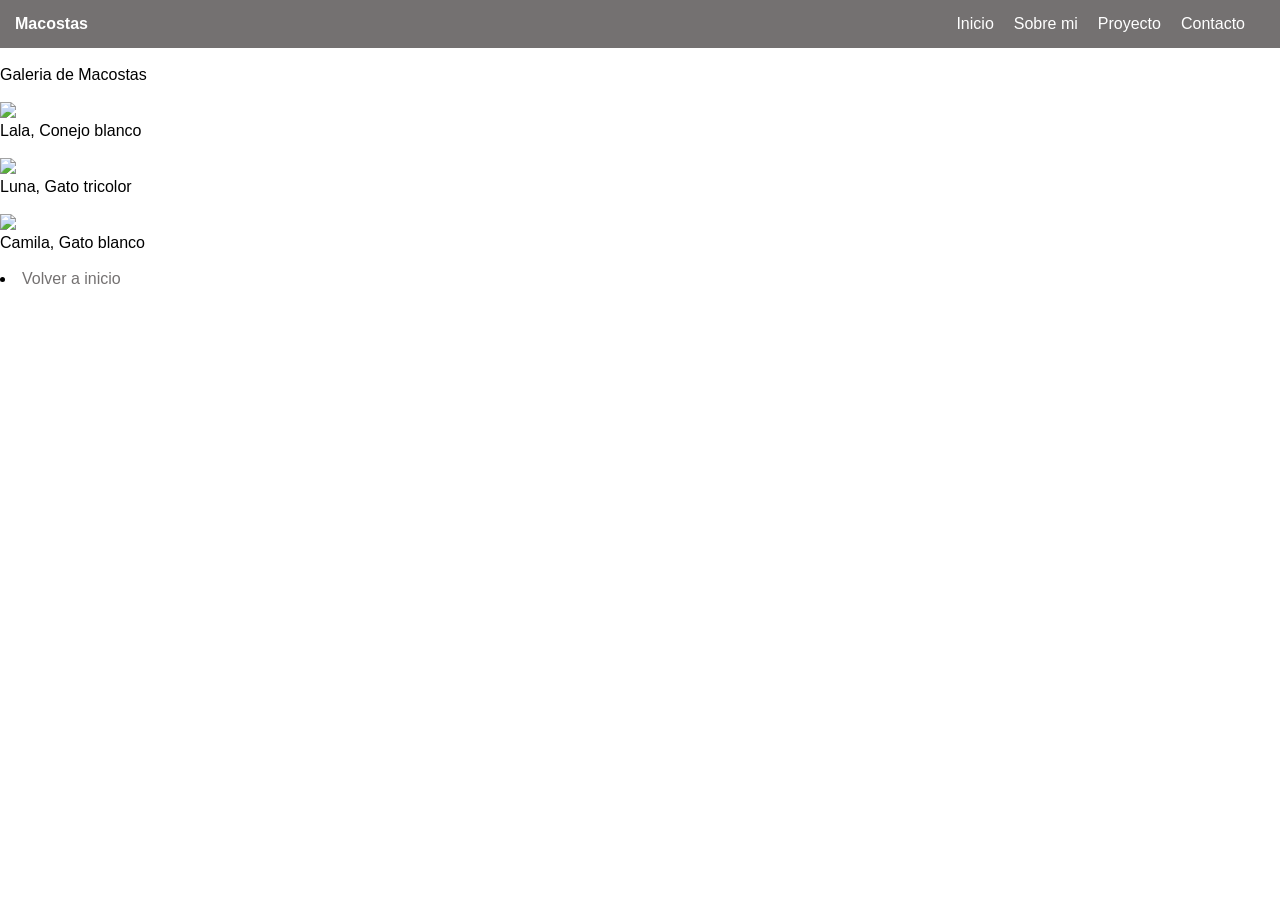
==== mascotas.html @ 254ca8b9 "portafolio" ====
<!DOCTYPE html>
<html lang="es">

<meta name="viewport" content="width=device-width, initial-scale=1.0">
<meta charset="UTF-8">
<meta name="description" content="Portafolio">
<title>Mis Mascotas</title>
<link rel="Stylesheet" href="Style/style.css">

<header>
    <h1>Macostas</h1>
    <nav>
        <ul>
            <li><a href="#">Inicio</a></li>
            <li><a href="#">Sobre mi</a></li>
            <li><a href="#">Proyecto</a></li>
            <li><a href="#">Contacto</a></li>
        </ul>
    </nav>
</header>
<br>

<body>
    <section>Galeria de Macostas</section>
    <br>

    <img src="https://encrypted-tbn0.gstatic.com/images?q=tbn:ANd9GcQDhnu2ELwG6-2Ku27RPC4q9vXKyosz1qSfww&s"
        img="https://encrypted-tbn0.gstatic.com/images?q=tbn:ANd9GcQDhnu2ELwG6-2Ku27RPC4q9vXKyosz1qSfww&s" width="300">
    <article>Lala, Conejo blanco</article>
    <br>
    <img src="https://assets.petscare.com/media/original_images/calico-cat-rosemary-plant-windowsill-50723.webp"
        img="https://assets.petscare.com/media/original_images/calico-cat-rosemary-plant-windowsill-50723.webp"
        img="https://assets.petscare.com/media/original_images/calico-cat-rosemary-plant-windowsill-50723.webp"
        width="300">
    <article>Luna, Gato tricolor</article>
    <br>
    <img src="https://encrypted-tbn0.gstatic.com/images?q=tbn:ANd9GcRk7RMcvLMq_yi9JrXUHVDjliV2ZMiMYJtg3A&s"
        img="https://encrypted-tbn0.gstatic.com/images?q=tbn:ANd9GcRk7RMcvLMq_yi9JrXUHVDjliV2ZMiMYJtg3A&s" width="300">
    <article>Camila, Gato blanco</article>
    <br>
    <a>
        <li><a href="index.html">Volver a inicio</a></li>
    </a>
</body>



</html>
---- Style/style.css ----
/* Aplicación de estilos (styles.css):
Aplica una tipografía legible y colores de fondo/texto que diferencien las secciones.
Usa display, margin y padding para organizar los elementos con el modelo de caja.
Agrega un hover a los enlaces para que cambien de color al pasar el mouse.
Opcional: incluye una sombra en las imágenes y un borde redondeado.
El límite es tu imaginación, si deseas agregar una nueva sección, un nuevo estilo, no hay ningún problema. */


* {
    margin: 0;
    padding: 0;
    font-family: Arial, sans-serif;
    font-size: 16px;
}

body {
    margin: 0;
    font-family: Arial, sans-serif;
}

header {
    background-color: #747171;
    color: #333;
    padding: 15px;
    display: flex;
    justify-content: space-between;
    align-items: center;
}

nav ul {
    list-style: none;
    display: flex;
}

nav li {
    display: inline;
    margin-right: 20px;
}

a {
    text-decoration: none;
    color: #747171;
}

nav a {
    text-decoration: none;
    color: #fff;
    font-size: 16px;
}

nav a:hover {
    text-decoration: underline;
}

h1 {
    color: #fff;
    margin: 0;
}

p {
    font-family: Arial, sans-serif;
    font-size: 16px;
}

nav {
    font-family: Arial, sans-serif;
    font-size: 24px;
}

section {
    font-family: Arial, sans-serif;
    font-size: 16px;
}
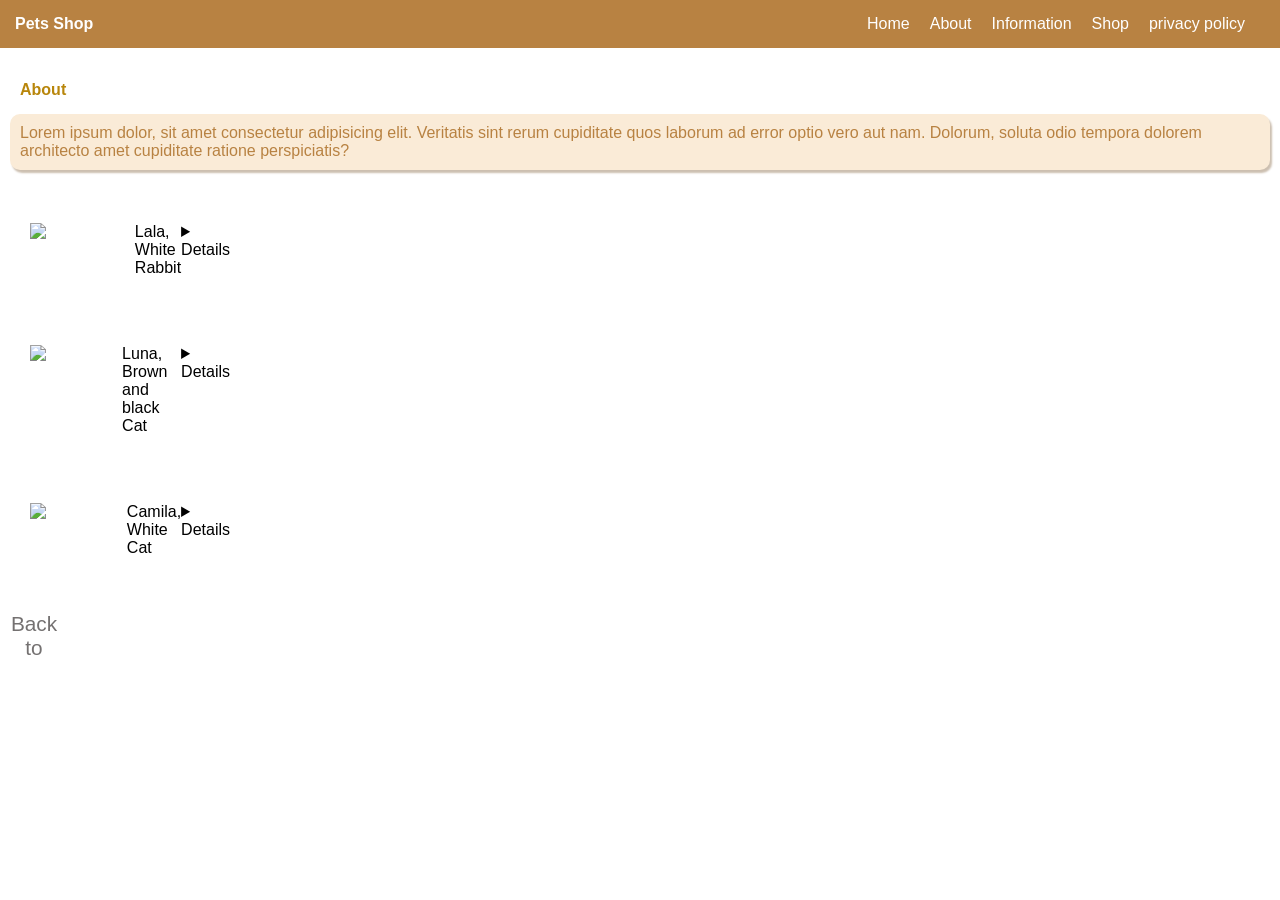
==== commit a926ac13: "portafolio" ====
--- a/mascotas.html
+++ b/mascotas.html
@@ -3,43 +3,70 @@
 
 <meta name="viewport" content="width=device-width, initial-scale=1.0">
 <meta charset="UTF-8">
-<meta name="description" content="Portafolio">
-<title>Mis Mascotas</title>
+<meta name="description" content="Pet supplies">
+<title>Pets Shop</title>
 <link rel="Stylesheet" href="Style/style.css">
 
 <header>
-    <h1>Macostas</h1>
+    <h1>Pets Shop</h1>
     <nav>
         <ul>
-            <li><a href="#">Inicio</a></li>
-            <li><a href="#">Sobre mi</a></li>
-            <li><a href="#">Proyecto</a></li>
-            <li><a href="#">Contacto</a></li>
+            <li><a href="#">Home</a></li>
+            <li><a href="#">About</a></li>
+            <li><a href="#">Information</a></li>
+            <li><a href="#">Shop</a></li>
+            <li><a href="#">privacy policy</a></li>
         </ul>
     </nav>
 </header>
 <br>
 
 <body>
-    <section>Galeria de Macostas</section>
+    <h2>About</h2>
+    <p>Lorem ipsum dolor, sit amet consectetur adipisicing elit. Veritatis sint rerum cupiditate quos laborum ad
+        error optio vero aut nam. Dolorum, soluta odio tempora dolorem architecto amet cupiditate ratione perspiciatis?
+    </p>
     <br>
-
+    <div class="photo">
     <img src="https://encrypted-tbn0.gstatic.com/images?q=tbn:ANd9GcQDhnu2ELwG6-2Ku27RPC4q9vXKyosz1qSfww&s"
         img="https://encrypted-tbn0.gstatic.com/images?q=tbn:ANd9GcQDhnu2ELwG6-2Ku27RPC4q9vXKyosz1qSfww&s" width="300">
-    <article>Lala, Conejo blanco</article>
+    <article>Lala, White Rabbit</article>
+    <details>Lorem ipsum dolor sit amet, consectetur adipisicing elit. Id voluptatem doloremque odit dolores modi, ex error
+        veniam quidem omnis cupiditate, impedit aliquam mollitia quisquam consequatur quas ratione dolor expedita ipsam.
+    </details>
+    </div>
     <br>
+    <div class="photo">
     <img src="https://assets.petscare.com/media/original_images/calico-cat-rosemary-plant-windowsill-50723.webp"
         img="https://assets.petscare.com/media/original_images/calico-cat-rosemary-plant-windowsill-50723.webp"
         img="https://assets.petscare.com/media/original_images/calico-cat-rosemary-plant-windowsill-50723.webp"
         width="300">
-    <article>Luna, Gato tricolor</article>
+    <article>Luna, Brown and black Cat</article>
+    <details>Lorem ipsum dolor sit amet, consectetur adipisicing elit. Id voluptatem doloremque odit dolores modi, ex error
+        veniam quidem omnis cupiditate, impedit aliquam mollitia quisquam consequatur quas ratione dolor expedita ipsam.
+    </details>
+    </div>
     <br>
+    <div class="photo">
     <img src="https://encrypted-tbn0.gstatic.com/images?q=tbn:ANd9GcRk7RMcvLMq_yi9JrXUHVDjliV2ZMiMYJtg3A&s"
         img="https://encrypted-tbn0.gstatic.com/images?q=tbn:ANd9GcRk7RMcvLMq_yi9JrXUHVDjliV2ZMiMYJtg3A&s" width="300">
-    <article>Camila, Gato blanco</article>
+    <article>Camila, White Cat</article>
+    <details>Lorem ipsum dolor sit amet, consectetur adipisicing elit. Id voluptatem doloremque odit dolores modi, ex error
+        veniam quidem omnis cupiditate, impedit aliquam mollitia quisquam consequatur quas ratione dolor expedita ipsam.
+    </details>
+    </div>
     <br>
     <a>
-        <li><a href="index.html">Volver a inicio</a></li>
+        <button>
+            <div class="text">
+            <a href="index.html">Back to home</a>
+            <span>Back</span>
+            <span>to</span>
+            <span>Home</span>
+            </div>
+
+            
+        </button>
     </a>
 </body>
 
--- a/Style/style.css
+++ b/Style/style.css
@@ -1,11 +1,3 @@
-/* Aplicación de estilos (styles.css):
-Aplica una tipografía legible y colores de fondo/texto que diferencien las secciones.
-Usa display, margin y padding para organizar los elementos con el modelo de caja.
-Agrega un hover a los enlaces para que cambien de color al pasar el mouse.
-Opcional: incluye una sombra en las imágenes y un borde redondeado.
-El límite es tu imaginación, si deseas agregar una nueva sección, un nuevo estilo, no hay ningún problema. */
-
-
 * {
     margin: 0;
     padding: 0;
@@ -19,7 +11,7 @@
 }
 
 header {
-    background-color: #747171;
+    background-color: rgb(184, 130, 66);
     color: #333;
     padding: 15px;
     display: flex;
@@ -57,9 +49,29 @@
     margin: 0;
 }
 
+h2 {
+    color: darkgoldenrod;
+    margin: 15px 20px;
+}
+
 p {
-    font-family: Arial, sans-serif;
-    font-size: 16px;
+    color: rgb(184, 130, 66);
+    background-color: antiquewhite;
+    padding: 10px;
+    margin: 10px;
+    text-decoration: none;
+    border-radius: 10px;
+    box-shadow: 2px 3px 2px rgb(204, 191, 176);
+    display: block;
+    width: auto;
+    text-align: left;
+}
+
+.card {
+    width: 300px;
+    border: 2px solid gray;
+    margin: 25px 15px 25px 15px;
+    padding: 30px;
 }
 
 nav {
@@ -70,4 +82,104 @@
 section {
     font-family: Arial, sans-serif;
     font-size: 16px;
+}
+
+button {
+    width: 140px;
+    height: 56px;
+    overflow: hidden;
+    border: none;
+    color: #fff;
+    background: none;
+    position: relative;
+    padding-bottom: 2em;
+    cursor: pointer;
+}
+
+button>div,
+button>svg {
+    position: absolute;
+    width: 100%;
+    height: 100%;
+    display: flex;
+}
+
+button:before {
+    content: "";
+    position: absolute;
+    height: 2px;
+    bottom: 0;
+    left: 0;
+    width: 100%;
+    transform: scaleX(0);
+    transform-origin: bottom right;
+    background: currentColor;
+    transition: transform 0.25s ease-out;
+}
+
+button:hover:before {
+    transform: scaleX(1);
+    transform-origin: bottom left;
+}
+
+button .clone>*,
+button .text>* {
+    opacity: 1;
+    font-size: 1.3rem;
+    transition: 0.2s;
+    margin-left: 4px;
+}
+
+button .clone>* {
+    transform: translateY(60px);
+}
+
+button:hover .clone>* {
+    opacity: 1;
+    transform: translateY(0px);
+    transition: all 0.2s cubic-bezier(0.215, 0.61, 0.355, 1) 0s;
+}
+
+button:hover .text>* {
+    opacity: 1;
+    transform: translateY(-60px);
+    transition: all 0.2s cubic-bezier(0.215, 0.61, 0.355, 1) 0s;
+}
+
+button:hover .clone> :nth-child(1) {
+    transition-delay: 0.15s;
+}
+
+button:hover .clone> :nth-child(2) {
+    transition-delay: 0.2s;
+}
+
+button:hover .clone> :nth-child(3) {
+    transition-delay: 0.25s;
+}
+
+button:hover .clone> :nth-child(4) {
+    transition-delay: 0.3s;
+}
+
+/* icon style and hover */
+button svg {
+    width: 20px;
+    right: 0;
+    top: 50%;
+    transform: translateY(-50%) rotate(-50deg);
+    transition: 0.2s ease-out;
+}
+
+button:hover svg {
+    transform: translateY(-50%) rotate(-90deg);
+}
+
+.photo {
+    width: 200px;
+    margin: 15px 20px 15px 20px;
+    padding: 10px;
+    border: rgb(184, 130, 66);
+    display: flex;
+    border: ;
 }
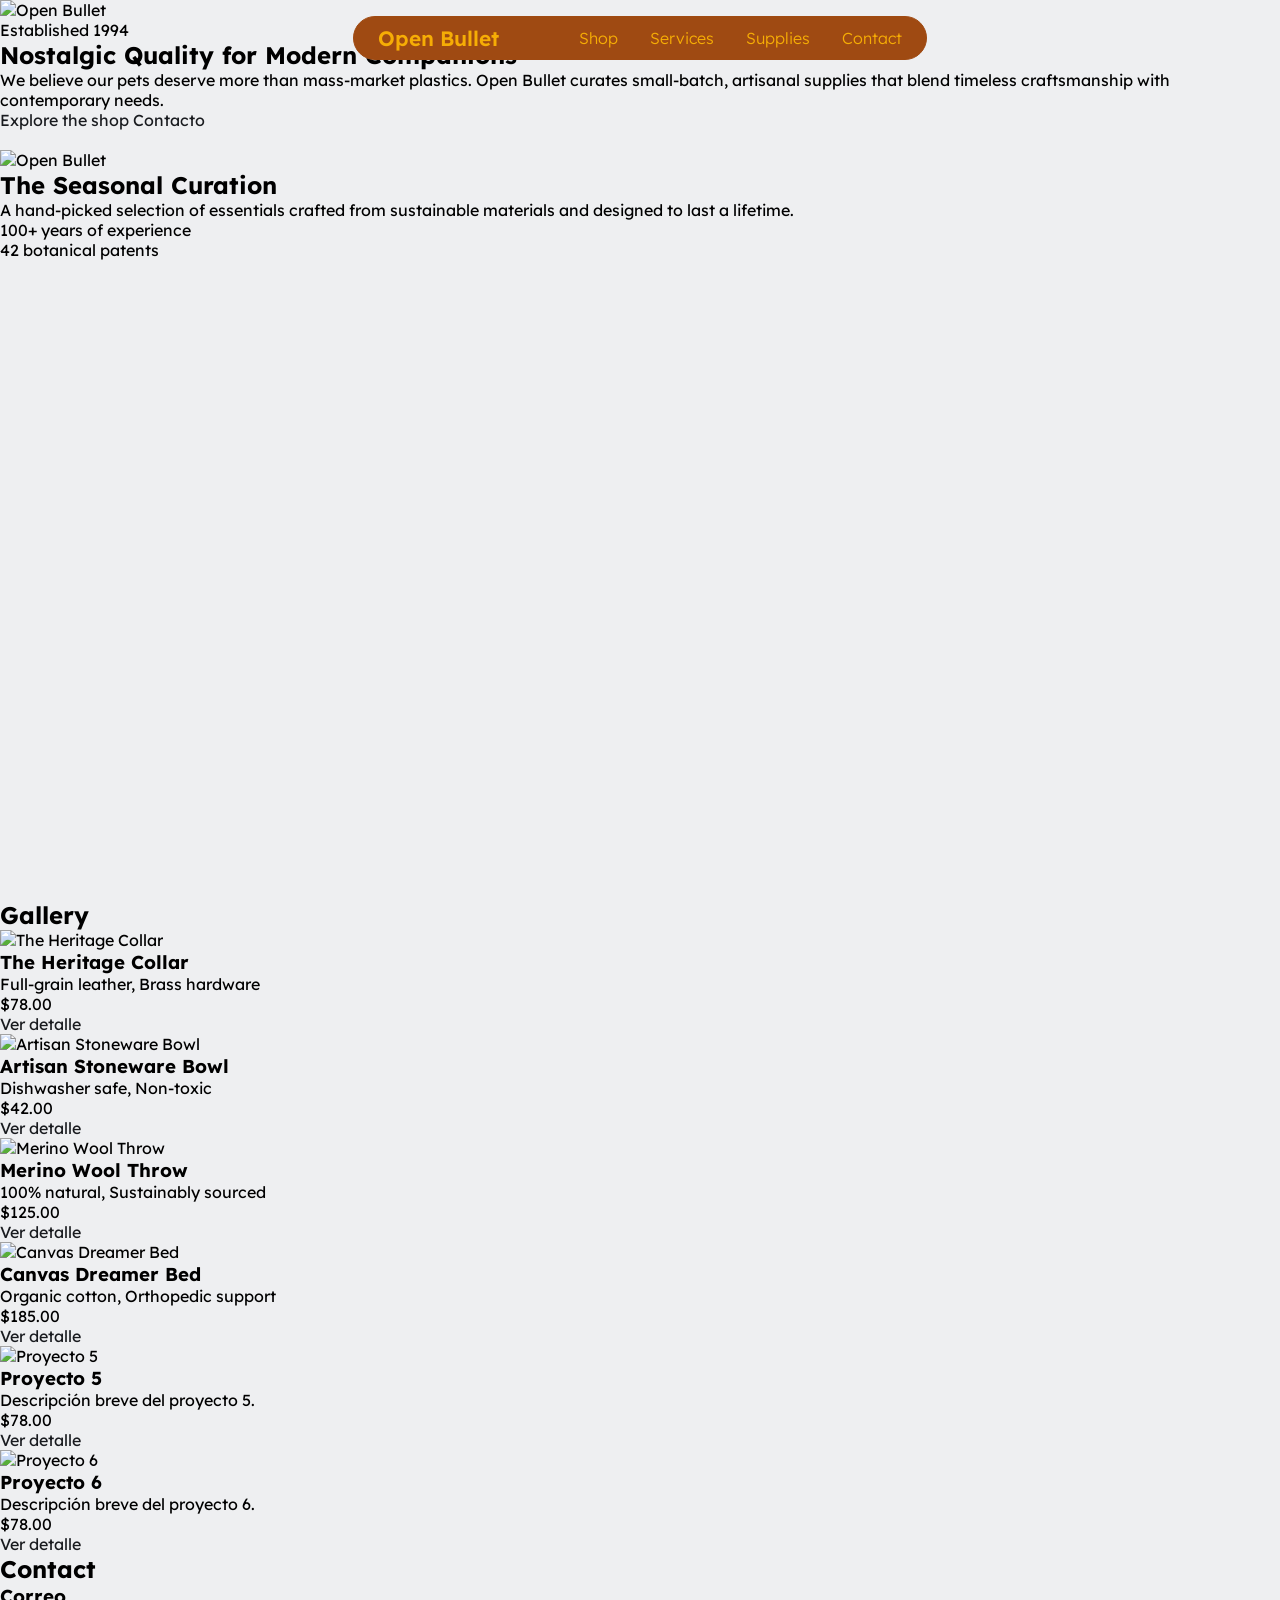
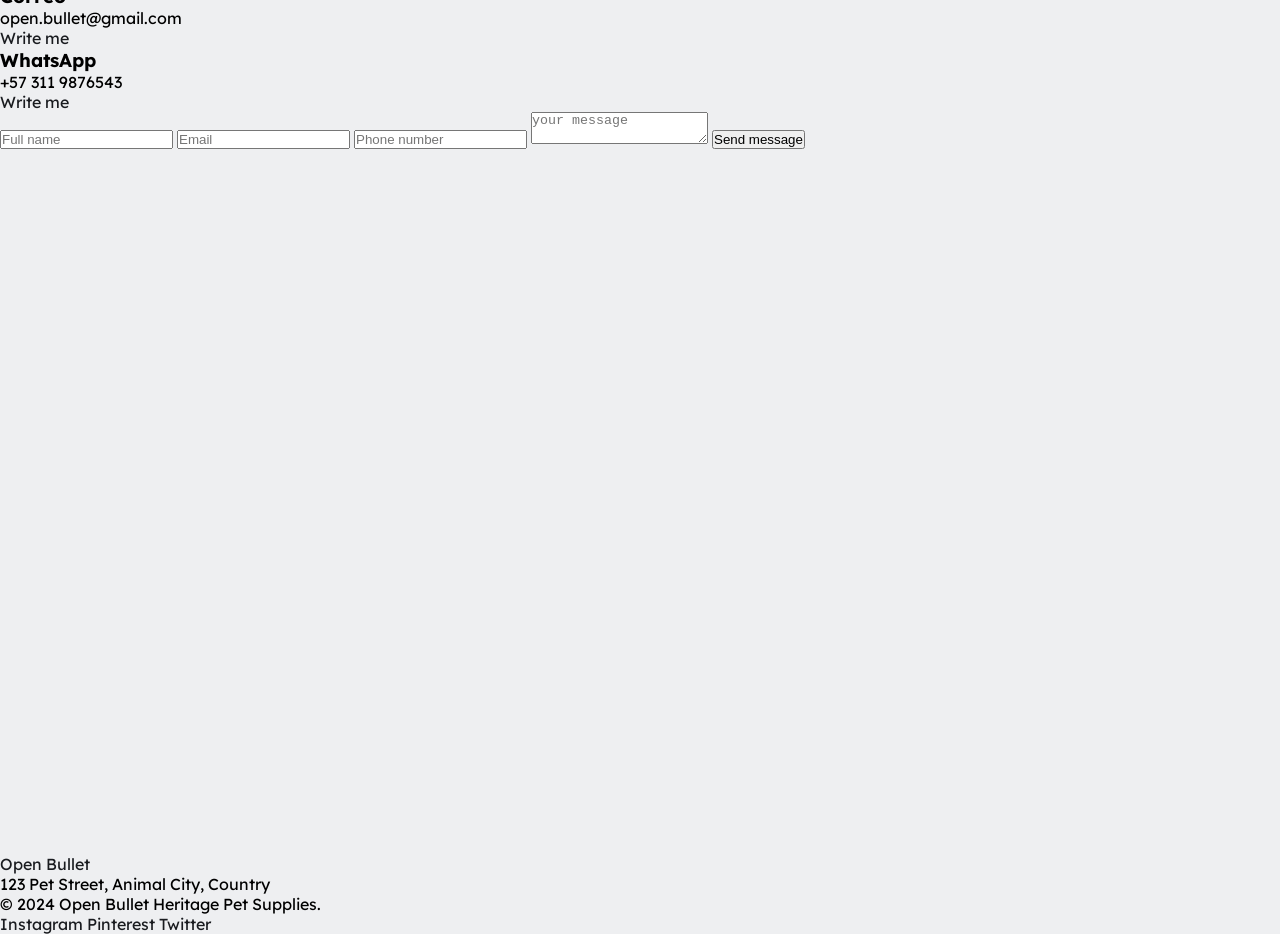
==== commit 8a7ef2e7: "portafolio" ====
--- a/mascotas.html
+++ b/mascotas.html
@@ -1,75 +1,232 @@
+<!--TAREA: Creación de la página de mascotas-->
+
 <!DOCTYPE html>
-<html lang="es">
-
-<meta name="viewport" content="width=device-width, initial-scale=1.0">
-<meta charset="UTF-8">
-<meta name="description" content="Pet supplies">
-<title>Pets Shop</title>
-<link rel="Stylesheet" href="Style/style.css">
-
-<header>
-    <h1>Pets Shop</h1>
-    <nav>
-        <ul>
-            <li><a href="#">Home</a></li>
-            <li><a href="#">About</a></li>
-            <li><a href="#">Information</a></li>
-            <li><a href="#">Shop</a></li>
-            <li><a href="#">privacy policy</a></li>
+<html lang="en">
+
+<head>
+    <meta charset="UTF-8">
+    <meta http-equiv="X-UA-Compatible" content="IE=edge">
+    <meta name="viewport" content="width=device-width, initial-scale=1.0">
+    <meta name="author" content="Open Bullet">
+    <meta name="description" content="Open Bullet | Pet Supplies">
+
+    <link rel="preconnect" href="https://fonts.googleapis.com">
+    <link rel="preconnect" href="https://fonts.gstatic.com" crossorigin>
+    <link href="https://fonts.googleapis.com/css2?family=Lexend+Deca:wght@100..900&display=swap" rel="stylesheet">
+
+    <link href="https://cdn.jsdelivr.net/npm/remixicon@4.9.0/fonts/remixicon.css" rel="stylesheet" />
+
+    <link rel="stylesheet" href="Style/mascotas.css">
+
+    <!-- Titulo de la página del la pagina de mascotas -->
+
+    <title>Open Bullet</title>
+    <link rel="icon" type="image/png" href="img/Mujerconperro.png">
+</head>
+
+<!-- Menu de navegación de mascotas -->
+
+<body>
+
+    <header class="header">
+        <a href="/" class="logo">Open Bullet</a>
+
+        <ul class="nav-links">
+            <li><a href="#shop">Shop</a></li>
+            <li><a href="#services">Services</a></li>
+            <li><a href="#supplies">Supplies</a></li>
+            <li><a href="#contact">Contact</a></li>
         </ul>
-    </nav>
-</header>
-<br>
-
-<body>
-    <h2>About</h2>
-    <p>Lorem ipsum dolor, sit amet consectetur adipisicing elit. Veritatis sint rerum cupiditate quos laborum ad
-        error optio vero aut nam. Dolorum, soluta odio tempora dolorem architecto amet cupiditate ratione perspiciatis?
-    </p>
-    <br>
-    <div class="photo">
-    <img src="https://encrypted-tbn0.gstatic.com/images?q=tbn:ANd9GcQDhnu2ELwG6-2Ku27RPC4q9vXKyosz1qSfww&s"
-        img="https://encrypted-tbn0.gstatic.com/images?q=tbn:ANd9GcQDhnu2ELwG6-2Ku27RPC4q9vXKyosz1qSfww&s" width="300">
-    <article>Lala, White Rabbit</article>
-    <details>Lorem ipsum dolor sit amet, consectetur adipisicing elit. Id voluptatem doloremque odit dolores modi, ex error
-        veniam quidem omnis cupiditate, impedit aliquam mollitia quisquam consequatur quas ratione dolor expedita ipsam.
-    </details>
-    </div>
-    <br>
-    <div class="photo">
-    <img src="https://assets.petscare.com/media/original_images/calico-cat-rosemary-plant-windowsill-50723.webp"
-        img="https://assets.petscare.com/media/original_images/calico-cat-rosemary-plant-windowsill-50723.webp"
-        img="https://assets.petscare.com/media/original_images/calico-cat-rosemary-plant-windowsill-50723.webp"
-        width="300">
-    <article>Luna, Brown and black Cat</article>
-    <details>Lorem ipsum dolor sit amet, consectetur adipisicing elit. Id voluptatem doloremque odit dolores modi, ex error
-        veniam quidem omnis cupiditate, impedit aliquam mollitia quisquam consequatur quas ratione dolor expedita ipsam.
-    </details>
-    </div>
-    <br>
-    <div class="photo">
-    <img src="https://encrypted-tbn0.gstatic.com/images?q=tbn:ANd9GcRk7RMcvLMq_yi9JrXUHVDjliV2ZMiMYJtg3A&s"
-        img="https://encrypted-tbn0.gstatic.com/images?q=tbn:ANd9GcRk7RMcvLMq_yi9JrXUHVDjliV2ZMiMYJtg3A&s" width="300">
-    <article>Camila, White Cat</article>
-    <details>Lorem ipsum dolor sit amet, consectetur adipisicing elit. Id voluptatem doloremque odit dolores modi, ex error
-        veniam quidem omnis cupiditate, impedit aliquam mollitia quisquam consequatur quas ratione dolor expedita ipsam.
-    </details>
-    </div>
-    <br>
-    <a>
-        <button>
-            <div class="text">
-            <a href="index.html">Back to home</a>
-            <span>Back</span>
-            <span>to</span>
-            <span>Home</span>
+    </header>
+
+    <!-- Section de Acerca de/Shop -->
+
+    <section id="shop" class="shop">
+
+        <div class="shop-container">
+
+            <img src="img/Mujerconperro.png" alt="Open Bullet" class="shop-img">
+
+            <div class="shop-texto">
+                <p class="shop-subtitulo">Established 1994</p>
+                <h1 class="shop-titulo">Nostalgic Quality for Modern Companions</h1>
+                <p class="shop-descripcion2">We believe our pets deserve more than mass-market plastics. Open Bullet
+                    curates small-batch, artisanal supplies that blend timeless craftsmanship with contemporary needs.
+                </p>
+
+                <div class="shop-botones">
+                    <a href="#shop" download class="btn-cv">Explore the shop</a>
+                    <a href="#contacto" class="btn-contacto">Contacto</a>
+                </div>
+
             </div>
-
-            
-        </button>
-    </a>
-</body>
-
-
-
-</html>+        </div>
+        <br>
+
+        <!-- Section de Servicios -->
+
+        <div class="service-container">
+            <img src="img/Mujerconperro2.jpg" alt="Open Bullet" class="shop-img" width="400px">
+
+            <h2 class="service-titulo">The Seasonal Curation</h2>
+            <p class="service-descripcion">A hand-picked selection of essentials crafted from sustainable materials and
+                designed to last a lifetime.</p>
+
+            <div class="font-headline text 3x1 font-bold text-center text-gray-800">100+ years of experience</div>
+
+            <div class="font-headline text 3x1 font-bold text-center text-gray-800">42 botanical patents</div>
+        </div>
+
+    </section>
+
+    <!-- Section de galeria/tienda -->
+
+    <section id="gallery" class="gallery">
+
+        <h2 class="section-title">Gallery</h2>
+
+        <div class="gallery-grid">
+
+            <div class="gallery-card">
+                <img src="img/dog1.jpg" alt="The Heritage Collar" width="300px">
+                <h3>The Heritage Collar</h3>
+                <p>Full-grain leather, Brass hardware</p>
+                <p>$78.00</p>
+                <div class="btn-group">
+                    <a href="#" class="btn">Ver detalle</a>
+                </div>
+
+                <div class="proyectos-card">
+                    <img src="img/dog2.jpg" alt="Artisan Stoneware Bowl" width="300px">
+                    <h3>Artisan Stoneware Bowl</h3>
+                    <p>Dishwasher safe, Non-toxic</p>
+                    <p>$42.00</p>
+                    <div class="btn-group">
+                        <a href="#" class="btn">Ver detalle</a>
+                    </div>
+                </div>
+
+                <div class="proyectos-card">
+                    <img src="img/dog3.jpg" alt="Merino Wool Throw" width="300px">
+                    <h3>Merino Wool Throw</h3>
+                    <p>100% natural, Sustainably sourced</p>
+                    <p>$125.00</p>
+                    <div class="btn-group">
+                        <a href="#" class="btn">Ver detalle</a>
+                    </div>
+                </div>
+
+                <div class="proyectos-card">
+                    <img src="img/dog4.jpg" alt="Canvas Dreamer Bed" width="300px">
+                    <h3>Canvas Dreamer Bed</h3>
+                    <p>Organic cotton, Orthopedic support</p>
+                    <p>$185.00</p>
+                    <div class="btn-group">
+                        <a href="#" class="btn">Ver detalle</a>
+                    </div>
+
+                    <div class="proyectos-card">
+                        <img src="img/dog5.jpg" alt="Proyecto 5" width="300px">
+                        <h3>Proyecto 5</h3>
+                        <p>Descripción breve del proyecto 5.</p>
+                        <p>$78.00</p>
+                        <div class="btn-group">
+                            <a href="#" class="btn">Ver detalle</a>
+                        </div>
+
+                        <div class="proyectos-card">
+                            <img src="img/dog6.jpg" alt="Proyecto 6" width="300px">
+                            <h3>Proyecto 6</h3>
+                            <p>Descripción breve del proyecto 6.</p>
+                            <p>$78.00</p>
+                            <div class="btn-group">
+                                <a href="#" class="btn">Ver detalle</a>
+                            </div>
+                        </div>
+
+                        <!-- Contacto -->
+
+                        <section id="contact" class="contact">
+
+                            <h2 class="section-title">Contact</h2>
+
+                            <div class="contact-container">
+
+                                <!-- Tarjetas de contacto izquierda -->
+
+                                <div class="contact-info">
+
+                                    <div class="contact-card">
+                                        <i class="fa-solid fa-envelope"></i>
+                                        <h3>Correo</h3>
+                                        <p>open.bullet@gmail.com</p>
+                                        <a href="mailto:open.bullet@gmail.com" class="contact-link">
+                                            Write me <i class="fa-solid fa-arrow-right"></i>
+                                        </a>
+                                    </div>
+
+                                    <div class="contact-card">
+                                        <i class="fa-brands fa-whatsapp"></i>
+                                        <h3>WhatsApp</h3>
+                                        <p>+57 311 9876543</p>
+                                        <a href="https://wa.me/+573119876543" target="_blank" rel="noopener noreferrer"
+                                            class="contacto-link">
+                                            Write me <i class="fa-solid fa-arrow-right"></i>
+                                        </a>
+                                    </div>
+                                </div>
+
+                                <!-- Formulario derecha -->
+
+                                <div class="contact-form">
+
+                                    <input type="text" class="form-input" placeholder="Full name">
+                                    <input type="email" class="form-input" placeholder="Email">
+                                    <input type="tel" class="form-input" placeholder="Phone number">
+                                    <textarea class="form-input form-textarea" placeholder="your message"></textarea>
+
+                                    <button class="form-btn">
+                                        <i class="fa-solid fa-paper-plane"></i>
+                                        <span>Send message</span>
+                                    </button>
+
+                                </div>
+                            </div>
+
+                            <!-- Mapa de contacto -->
+
+                            <div class="contact-map">
+                                <iframe
+                                    src="https://www.google.com/maps/embed?pb=!1m18!1m12!1m3!1d3916.666384054584!2d-74.78323822407798!3d10.988534555243726!2m3!1f0!2f0!3f0!3m2!1i1024!2i768!4f13.1!3m3!1m2!1s0x8ef42d0025832995%3A0x6ee5ef55547f7da6!2sRiwi!5e0!3m2!1ses-419!2sco!4v1776106472603!5m2!1ses-419!2sco"
+                                    width="600" height="450" style="border:0;" allowfullscreen="" loading="lazy"
+                                    referrerpolicy="no-referrer-when-downgrade"></iframe>
+                            </div>
+                        </section>
+    </section>
+
+    <!-- Footer de la página del mascotas-->
+
+    <footer class="footer">
+        <div class="left">
+            <a href="/">Open Bullet</a><br>
+            <p>123 Pet Street, Animal City, Country</p>
+            <span>&copy; 2024 Open Bullet Heritage Pet Supplies.</span>
+        </div>
+
+        <div class="right">
+            <a href="https://instagram.com" target="_blank" rel="noopener noreferrer">
+                <i class="fa-brands fa-instagram"></i>
+                <span>Instagram</span>
+            </a>
+
+            <a href="https://pinterest.com" target="_blank" rel="noopener noreferrer">
+                <i class="fa-brands fa-pinterest"></i>
+                <span>Pinterest</span>
+            </a>
+
+            <a href="https://www.twitter.com" target="_blank" rel="noopener noreferrer">
+                <i class="fa-brands fa-twitter"></i>
+                <span>Twitter</span>
+            </a>
+        </div>
+    </footer>
--- a/Style/mascotas.css
+++ b/Style/mascotas.css
@@ -0,0 +1,147 @@
+:root {
+    --text-color: hsl(220, 10%, 11%);
+    --text-color2:#9F4A12;
+    --link-color: #F6AD05;
+    --background-color: #eeeff1;
+}
+
+* {
+    margin: 0;
+    padding: 0;
+    box-sizing: border-box;
+}
+
+html {
+    scroll-behavior: smooth;
+}
+
+body {
+    font-family: 'Lexend Deca', sans-serif;
+    background-color: var(--background-color);
+    display: flex;
+    flex-direction: column;
+    min-height: 100vh;
+}
+
+a {
+    color: var(--text-color);
+    text-decoration: none;
+}
+
+header {
+    position: absolute;
+    top: 1rem;
+    left: 50%;
+    transform: translateX(-50%);
+    display: flex;
+    align-items: center;
+    justify-content: space-between;
+    gap: 5rem;
+    background-color: #9F4A12;
+    backdrop-filter: blur(12px);
+    -webkit-backdrop-filter: blur(12px);
+    border: 1px solid #9F4A12;
+    color: var(--link-color);
+    padding: 0.5rem 1.5rem;
+    border-radius: 3rem;
+    z-index: 1000;
+}
+
+.logo {
+    color: var(--link-color);
+    font-size: 1.3rem;
+    font-weight: 600;
+    text-wrap: nowrap;
+    transition: 0.3s ease-in-out;
+}
+
+.logo:hover {
+    transform: scale(1.1);
+}
+
+.nav-links {
+    display: flex;
+    gap: 2rem;
+    list-style: none;
+}
+
+li a {
+    position: relative;
+    color: var(--text-color);
+    font-weight: 300;
+}
+
+li a::before {
+    position: absolute;
+    content: '';
+    width: 0;
+    left: 0;
+    height: 5px;
+    top: 25px;
+    border-radius: 1rem;
+    transition: 0.3s ease-in-out;
+    background-color: var(--text-color);
+}
+
+li a:hover::before {
+    width: 100%;
+}
+
+#menu-icon {
+    font-size: 1.8rem;
+    display: none;
+    cursor: pointer;
+    color: var(--text-color);
+}
+
+main {
+    flex: 1;
+    padding-top: 100px;
+}
+
+section {
+    min-height: 100vh;
+    width: 100%;
+    position: relative;
+}
+
+li a {
+    position: relative;
+    color: var(--link-color);
+    font-weight: 300;
+    font-family: 'Lexend Deca' sans-serif;
+}
+
+li a::before {
+    position: absolute;
+    content: '';
+    width: 0;
+    left: 0;
+    height: 5px;
+    top: 25px;
+    border-radius: 24px;
+    transition: 0.3s ease-in-out;
+    background-color: var(--link-color);
+}
+
+li a:hover::before {
+    width: 100%;
+}
+
+#menu-icon {
+    font-size: 1.8rem;
+    display: none;
+    cursor: pointer;
+    color: var(--link-color);
+}
+
+main {
+    flex: 1;
+    padding-top: 100px;
+}
+
+section {
+    min-height: 100vh;
+    width: 100%;
+    position: relative;
+}
